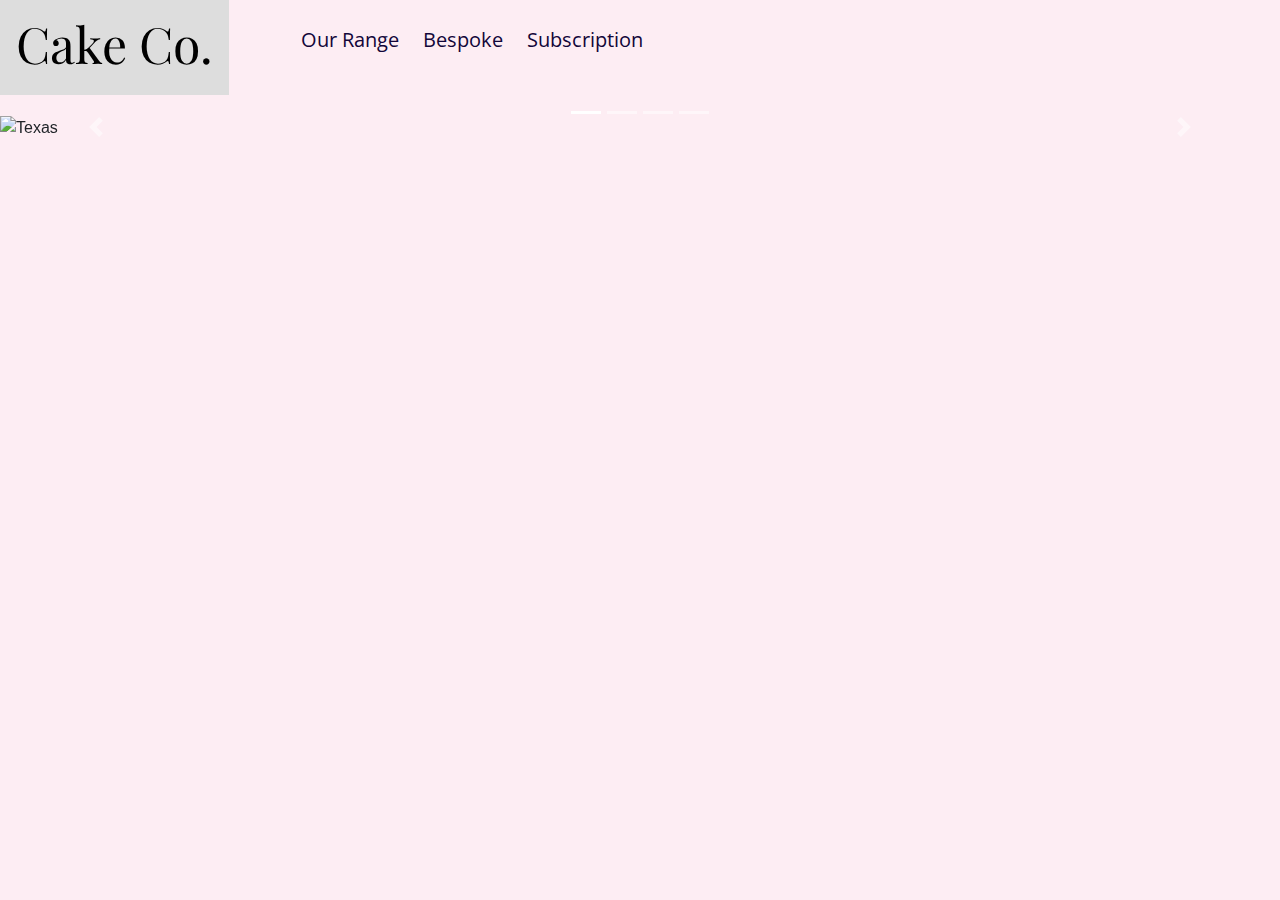
==== index.html @ 2f196a8b "Update index.html" ====
<!DOCTYPE html>
<html>
<head>
    <meta charset="utf-8">
  <meta name="viewport" content="width=device-width, initial-scale=1">
  <link rel="stylesheet" href="https://cdn.jsdelivr.net/npm/bootstrap@4.6.1/dist/css/bootstrap.min.css">
  <script src="https://cdn.jsdelivr.net/npm/jquery@3.6.0/dist/jquery.slim.min.js"></script>
  <script src="https://cdn.jsdelivr.net/npm/popper.js@1.16.1/dist/umd/popper.min.js"></script>
  <script src="https://cdn.jsdelivr.net/npm/bootstrap@4.6.1/dist/js/bootstrap.bundle.min.js"></script>
  <style>
  /* Make the image fully responsive */
  .carousel-inner img {
    width: 100%;
    height: 100%;
  }
  </style>
  
<meta name="viewport" content="width=device-width, initial-scale=1.0">
      
      <link rel="stylesheet" href="styles.css" />
      
        <link rel="preconnect" href="https://fonts.googleapis.com">
<link rel="preconnect" href="https://fonts.gstatic.com" crossorigin>
<link href="https://fonts.googleapis.com/css2?family=Open+Sans:wght@300&display=swap" rel="stylesheet">
      
      <link rel="preconnect" href="https://fonts.googleapis.com">
<link rel="preconnect" href="https://fonts.gstatic.com" crossorigin>
<link href="https://fonts.googleapis.com/css2?family=Playfair+Display&display=swap" rel="stylesheet">
      
      
      <title>Font Awesome 5 Icons</title>
      
<meta name='viewport' content='width=device-width, initial-scale=1'>
<script src='https://kit.fontawesome.com/a076d05399.js' crossorigin='anonymous'></script>
      
<!-- Load an icon library to show a hamburger menu (bars) on small screens -->
<link rel="stylesheet" href="https://cdnjs.cloudflare.com/ajax/libs/font-awesome/4.7.0/css/font-awesome.min.css">

</head>
<body>


      <div class="topnav" id="myTopnav">
  <a role ="button" href="https://sophie-chr.github.io/cake-co/index.html" class="title">Cake Co.</a>
  <a role ="button" href="https://sophie-chr.github.io/cake-co/ourRange.html">Our Range</a>
  <a role ="button" href="https://sophie-chr.github.io/cake-co/bespoke.html">Bespoke</a>
  <a role = "button" href="https://sophie-chr.github.io/cake-co/subscription.html">Subscription</a>
  <a href="javascript:void(0);" class="icon" onclick="myFunction()">
    <i class="fa fa-bars"></i>
  </a>
</div>
  
  <div id="demo" class="carousel slide" data-ride="carousel">
  
  <!--Indicators-->
  
  <ul class="carousel-indicators">
    <li data-target="#demo" data-slide-to="0" class="active"></li>
    <li data-target="#demo" data-slide-to="1"></li>
    <li data-target="#demo" data-slide-to="2"></li>
    <li data-target="#demo" data-slide-to="3"></li>
  </ul>
  
  <!--images-->
  
  <div class="carousel-inner">
    <div class="carousel-item active">
      <img src="https://cdn.shopify.com/s/files/1/0318/8827/7563/products/chocolate-gold-leaf-cake-delivery-london_700x.jpg?v=1640186127" style="width:auto;height:800px;vertical-align:middle;margin:auto;" alt="Texas">
      <div class="text-block">
        <h4>New In</h4>
        <h5>Chocolate Gold Leaf Cake</h5>
        <p2>Order now</p2>
      </div>
    </div>
    <div class="carousel-item">
      <img src="https://cdn.shopify.com/s/files/1/0318/8827/7563/products/dinner-party-cakes-for-delivery_700x.jpg?v=162437556" style="width:auto;height:800px;" class ="center" alt="Chicago">
    </div>
    <div class="carousel-item">
      <img src="https://cdn.shopify.com/s/files/1/0318/8827/7563/products/luxury-ivory-and-gold-wedding-cake-delivery-london_700x.jpg?v=1629898769" style="width:auto;height:800px;" class ="center"alt="Los Angeles">
    </div>     
    <div class="carousel-item">
      <img src="https://cdn.shopify.com/s/files/1/0318/8827/7563/products/black-and-gold-cake_ad42c1f8-2bf6-4b80-8860-93c21e819965_800x.jpg?v=1605648461" style="width:auto;height:800px;" class ="center" alt="New York">
    </div>
  </div>
  
  <!-- Left and right controls -->
  <a class="carousel-control-prev" href="#demo" data-slide="prev">
    <span class="carousel-control-prev-icon"></span>
  </a>
  <a class="carousel-control-next" href="#demo" data-slide="next">
    <span class="carousel-control-next-icon"></span>
  </a>
</div>

 
    
</body>
</html>
---- styles.css ----
body{
  background-color: rgba(250, 210, 224,0.4);
}

* {
  box-sizing: border-box;
}
  /* top image*/

  .image{
    display: block;
    margin-left: auto;
    margin-right: auto;
    width: 50%;
    position: center;
    float: center;
    width:100%;
    padding:12px;
      }

.container {
  position: relative;
  font-family: 'Playfair Display', serif;
}

.text-block {
  position: absolute;
  opacity:60%;
  top: 220px;
  left: 20px;
  background-color: #120639;
  color: white;
  padding: 50px 40px;
}

h5{
  font-family: 'Playfair Display', serif;
  font-size:40px;
}

  img {
  border-radius: 0%;
}
/* row of images*/

* {
  box-sizing: border-box;
}

.column {
  float: left;
  width: 33.33%;
  padding: 5px;
}

/* Clearfix (clear floats) */
.row::after {
  content: "";
  clear: both;
  display: table;
}

/* Responsive layout - makes the three columns stack on top of each other instead of next to each other */
@media screen and (max-width: 600px) {
  .column {
    width: 100%;
  }
}

/* For mobile phones: */
[class*="col-"] {
  width: 100%;
}

@media only screen and (min-width: 600px) {
  /* For tablets: */
  .col-s-1 {width: 8.33%;}
  .col-s-2 {width: 16.66%;}
  .col-s-3 {width: 25%;}
  .col-s-4 {width: 33.33%;}
  .col-s-5 {width: 41.66%;}
  .col-s-6 {width: 50%;}
  .col-s-7 {width: 58.33%;}
  .col-s-8 {width: 66.66%;}
  .col-s-9 {width: 75%;}
  .col-s-10 {width: 83.33%;}
  .col-s-11 {width: 91.66%;}
  .col-s-12 {width: 100%;}
}
@media only screen and (min-width: 700px) {
  /* For desktop: */
  .col-1 {width: 8.33%;}
  .col-2 {width: 16.66%;}
  .col-3 {width: 25%;}
  .col-4 {width: 33.33%;}
  .col-5 {width: 41.66%;}
  .col-6 {width: 50%;}
  .col-7 {width: 58.33%;}
  .col-8 {width: 66.66%;}
  .col-9 {width: 75%;}
  .col-10 {width: 83.33%;}
  .col-11 {width: 91.66%;}
  .col-12 {width: 100%;}
}


/*TOPNAV*/

  /*Responsiveness*/
  
  * {
    box-sizing: border-box;
  }
  
  /* When the screen is less than 660 pixels wide, hide all links, except for the first one ("Home"). Show the link that contains should open and close the topnav (.icon) */
  @media screen and (max-width: 682px) {
    .topnav a:not(:first-child) {display: none;}
    .topnav a.icon {
      float: right;
      display: block;
    
    }
  }
  
  /* The "responsive" class is added to the topnav with JavaScript when the user clicks on the icon. This class makes the topnav look good on small screens (display the links vertically instead of horizontally) */
  @media screen and (max-width: 682px) {
    .topnav.responsive {position: relative;}
    .topnav.responsive a.icon {
      position: absolute;
      right: 0;
      top: 0;
    }
    .topnav.responsive a {
      float: none;
      display: block;
      text-align: left;
    }
  }
  
  
  
  
  /* Add a pink background color to the top navigation */
  .topnav {
      font-family: 'Open Sans', sans-serif;
      overflow: hidden;
    }
    
    /* Style the links inside the navigation bar */
    .topnav a {
      float: left;
      color: #120639;
      font-family: 'Open Sans', sans-serif;
      overflow: hidden;
      text-align: center;
      padding: 10px 12px;
      margin-top: 15px;
      margin-bottom: 20px;
      text-decoration: none;
      font-size: 20px;
    }
  
    /* Hide the link that should open and close the topnav on small screens */
  .topnav .icon {
    display: none;
  }


 /* Change the color of links on hover */
    .topnav a:hover {
      background-color: #ddd;
      color: black;
    }
    
    /* Add a color to the active/current link */
    .topnav a.active {
      border-bottom: 2px solid;
      border-bottom-color: #120639;
      font-weight: bold;
    }
  
  /* Make company name bigger & different font */
  .topnav a.title{
    font-size: 50px;
    font-family: 'Playfair Display', serif;
    padding: 14px 16px;
    margin-top:-8px;
    margin-right:60px;
  }
  
  /* End of Nav bar coding */
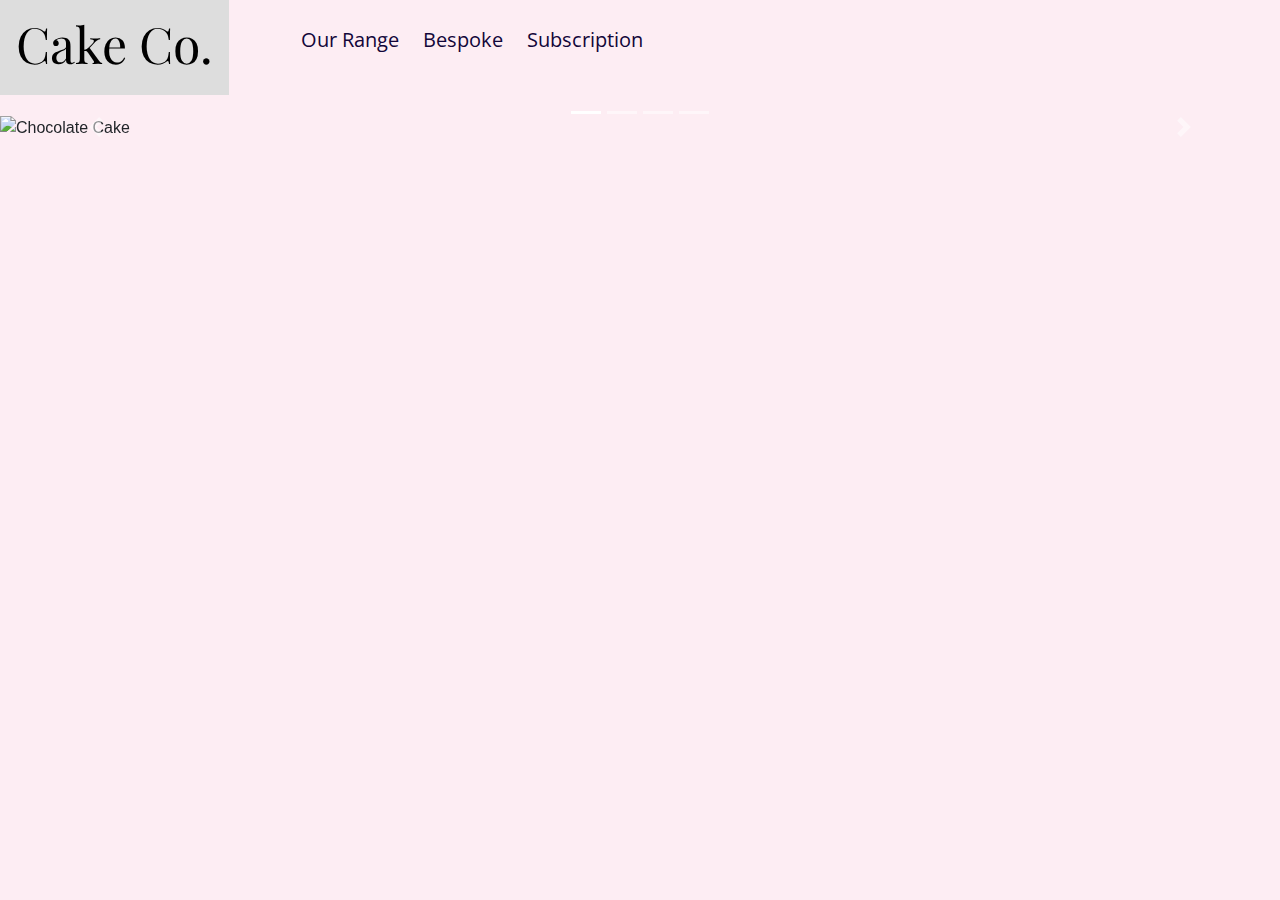
==== commit 6ed73c5f: "Update index.html" ====
--- a/index.html
+++ b/index.html
@@ -41,16 +41,17 @@
 
 
       <div class="topnav" id="myTopnav">
-  <a role ="button" href="https://sophie-chr.github.io/cake-co/index.html" class="title">Cake Co.</a>
-  <a role ="button" href="https://sophie-chr.github.io/cake-co/ourRange.html">Our Range</a>
-  <a role ="button" href="https://sophie-chr.github.io/cake-co/bespoke.html">Bespoke</a>
-  <a role = "button" href="https://sophie-chr.github.io/cake-co/subscription.html">Subscription</a>
+  <a href="https://sophie-chr.github.io/cake-co/index.html" class="title">Cake Co.</a>
+  <a href="https://sophie-chr.github.io/cake-co/ourRange.html">Our Range</a>
+  <a href="https://sophie-chr.github.io/cake-co/bespoke.html">Bespoke</a>
+  <a href="https://sophie-chr.github.io/cake-co/subscription.html">Subscription</a>
   <a href="javascript:void(0);" class="icon" onclick="myFunction()">
     <i class="fa fa-bars"></i>
   </a>
 </div>
   
-  <div id="demo" class="carousel slide" data-ride="carousel">
+  <div class="tidy">
+    <div id="demo" class="carousel slide" data-ride="carousel">
   
   <!--Indicators-->
   
@@ -65,7 +66,7 @@
   
   <div class="carousel-inner">
     <div class="carousel-item active">
-      <img src="https://cdn.shopify.com/s/files/1/0318/8827/7563/products/chocolate-gold-leaf-cake-delivery-london_700x.jpg?v=1640186127" style="width:auto;height:800px;vertical-align:middle;margin:auto;" alt="Texas">
+      <img src="https://cdn.shopify.com/s/files/1/0318/8827/7563/products/chocolate-gold-leaf-cake-delivery-london_700x.jpg?v=1640186127" alt="Chocolate Cake" style="object-fit: cover;">
       <div class="text-block">
         <h4>New In</h4>
         <h5>Chocolate Gold Leaf Cake</h5>
@@ -73,15 +74,16 @@
       </div>
     </div>
     <div class="carousel-item">
-      <img src="https://cdn.shopify.com/s/files/1/0318/8827/7563/products/dinner-party-cakes-for-delivery_700x.jpg?v=162437556" style="width:auto;height:800px;" class ="center" alt="Chicago">
+      <img src="https://cdn.shopify.com/s/files/1/0318/8827/7563/products/dinner-party-cakes-for-delivery_700x.jpg?v=162437556" alt="lemon cake" style="object-fit: cover;">
     </div>
     <div class="carousel-item">
-      <img src="https://cdn.shopify.com/s/files/1/0318/8827/7563/products/luxury-ivory-and-gold-wedding-cake-delivery-london_700x.jpg?v=1629898769" style="width:auto;height:800px;" class ="center"alt="Los Angeles">
+      <img src="https://cdn.shopify.com/s/files/1/0318/8827/7563/products/luxury-ivory-and-gold-wedding-cake-delivery-london_700x.jpg?v=1629898769" alt="wedding cake" >
     </div>     
     <div class="carousel-item">
-      <img src="https://cdn.shopify.com/s/files/1/0318/8827/7563/products/black-and-gold-cake_ad42c1f8-2bf6-4b80-8860-93c21e819965_800x.jpg?v=1605648461" style="width:auto;height:800px;" class ="center" alt="New York">
+      <img src="https://cdn.shopify.com/s/files/1/0318/8827/7563/products/black-and-gold-cake_ad42c1f8-2bf6-4b80-8860-93c21e819965_800x.jpg?v=1605648461" alt="60th birthday cake">
     </div>
   </div>
+    
   
   <!-- Left and right controls -->
   <a class="carousel-control-prev" href="#demo" data-slide="prev">
@@ -91,9 +93,9 @@
     <span class="carousel-control-next-icon"></span>
   </a>
 </div>
+    </div>
 
  
     
 </body>
 </html>
-
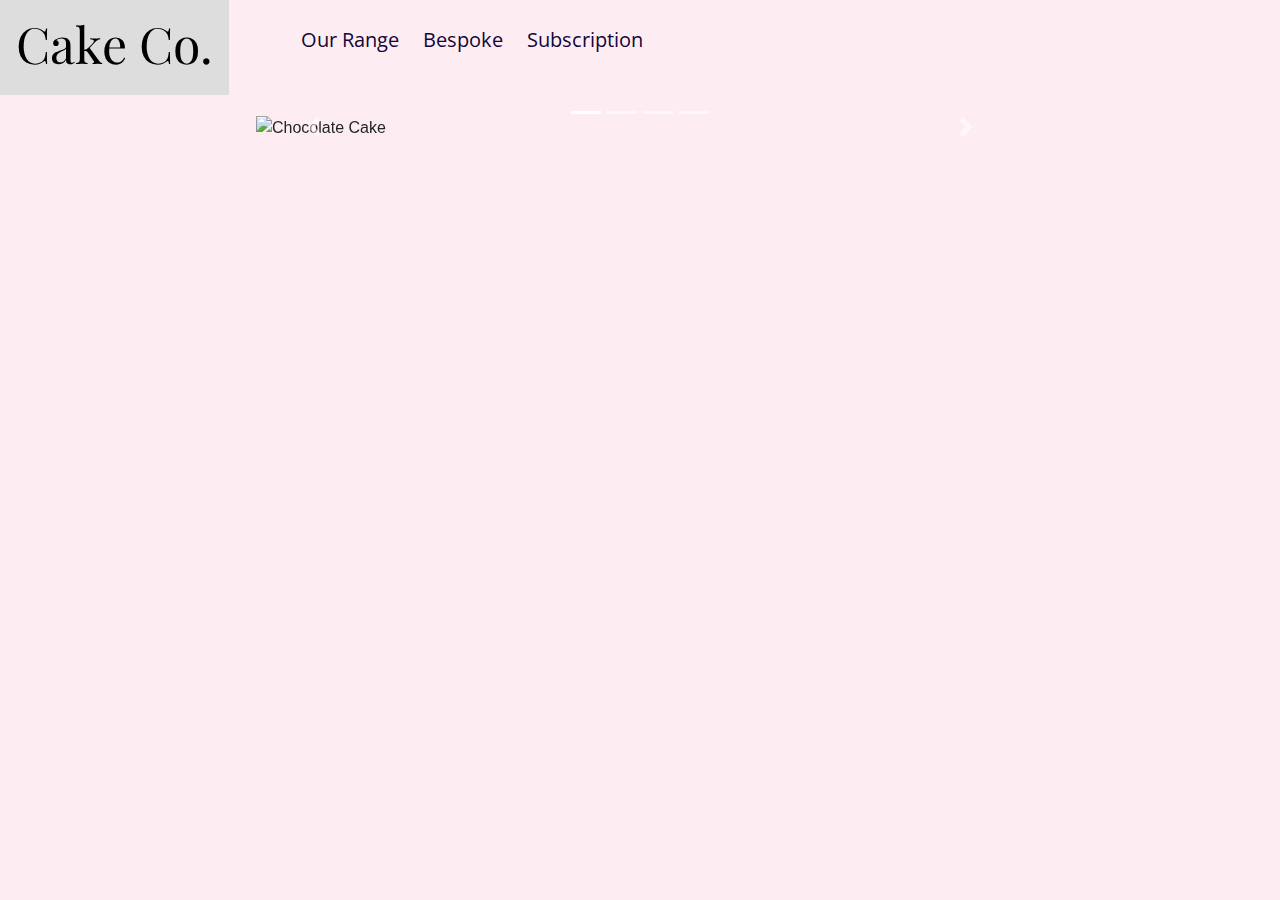
==== commit 46c3f6ad: "Update index.html" ====
--- a/index.html
+++ b/index.html
@@ -44,7 +44,7 @@
   <a href="https://sophie-chr.github.io/cake-co/index.html" class="title">Cake Co.</a>
   <a href="https://sophie-chr.github.io/cake-co/ourRange.html">Our Range</a>
   <a href="https://sophie-chr.github.io/cake-co/bespoke.html">Bespoke</a>
-  <a href="https://sophie-chr.github.io/cake-co/subscription.html">Subscription</a>
+  <a href="https://sophie-chr.github.io/cake-co/Subscription.html">Subscription</a>
   <a href="javascript:void(0);" class="icon" onclick="myFunction()">
     <i class="fa fa-bars"></i>
   </a>
--- a/styles.css
+++ b/styles.css
@@ -26,7 +26,7 @@
 .text-block {
   position: absolute;
   opacity:60%;
-  top: 220px;
+  top: 300px;
   left: 20px;
   background-color: #120639;
   color: white;
@@ -41,23 +41,20 @@
   img {
   border-radius: 0%;
 }
-/* row of images*/
 
-* {
-  box-sizing: border-box;
+/*Responsive carousel*/
+@media screen and (min-width:700px) {
+  .tidy{
+    margin-left:10%;
+    margin-right:10%;
+  }
 }
 
-.column {
-  float: left;
-  width: 33.33%;
-  padding: 5px;
-}
-
-/* Clearfix (clear floats) */
-.row::after {
-  content: "";
-  clear: both;
-  display: table;
+@media screen and (min-width:1024px) {
+  .tidy{
+    margin-left:20%;
+    margin-right:20%;
+  }
 }
 
 /* Responsive layout - makes the three columns stack on top of each other instead of next to each other */
